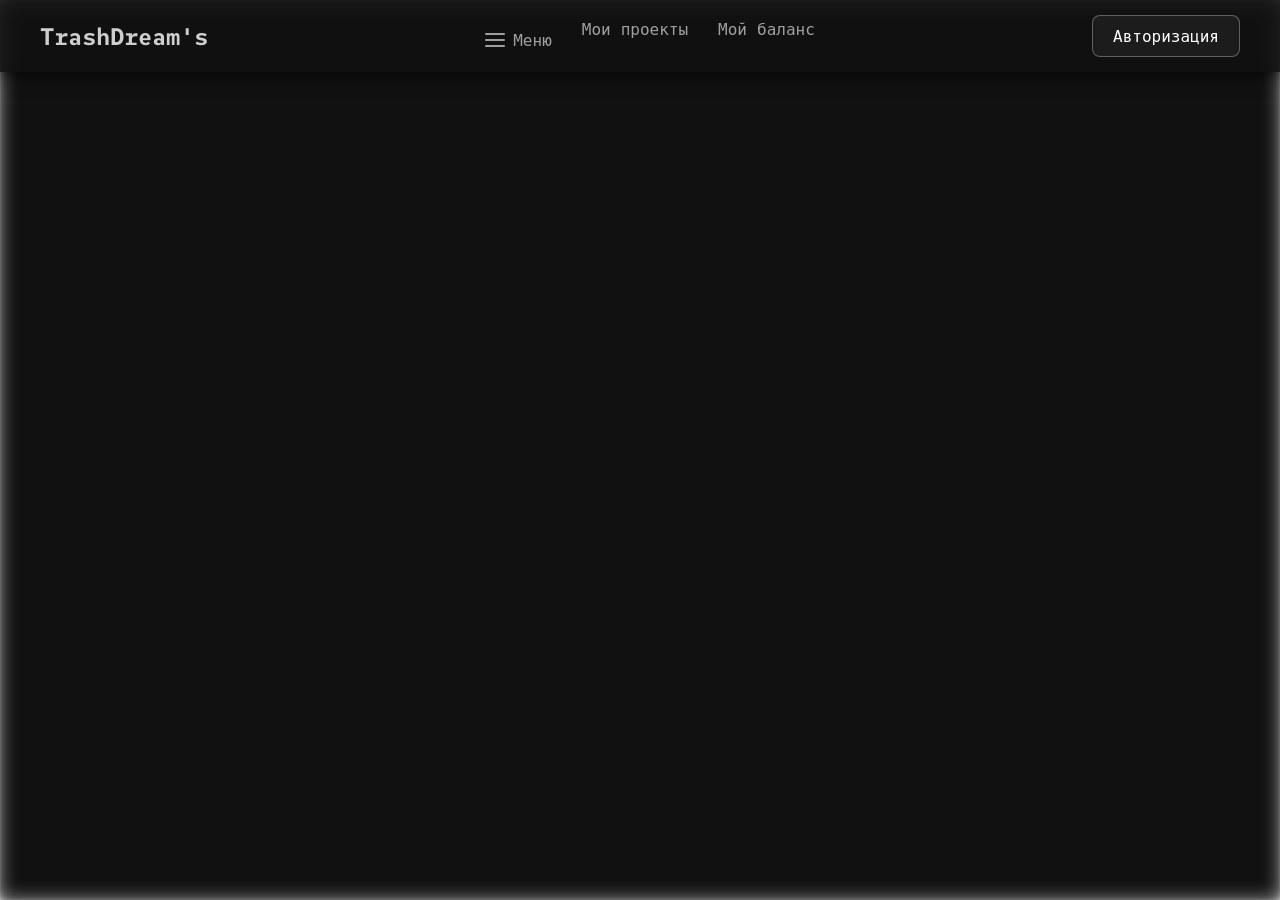
==== project_root/admin/index.html @ a9f72145 "Initial commit: TrashDream's crowdfunding platform PHP + SQLite3 backend with modular architecture, " ====
<!DOCTYPE html>
<html lang="ru">
<head>
  <meta charset="UTF-8">
  <meta name="viewport" content="width=device-width, initial-scale=1.0">
  <title>Админ-панель | TrashDream's</title>
  <link rel="preconnect" href="https://fonts.googleapis.com">
  <link rel="preconnect" href="https://fonts.gstatic.com" crossorigin>
  <link href="https://fonts.googleapis.com/css2?family=SUSE+Mono:ital,wght@0,100..800;1,100..800&display=swap" rel="stylesheet">
  <link rel="stylesheet" href="style.css">
  <link rel="icon" type="image/x-icon" href="../assets/images/logo.ico">
</head>
<body>

  <header class="header">
    <a class="logo" href="../home/index.html">TrashDream's</a>
    <nav class="nav">
      <a href="../home/index.html">Главная</a>
      <a href="../admin/index.html" class="active-nav">Админ-панель</a>
    </nav>
    <a class="cta-btn" href="../profile/index.html">Профиль</a>
  </header>

  <main class="admin-page">

    <!-- Статистика -->
    <section class="stats-row">
      <div class="stat-card">
        <h3 id="stat-total">0</h3>
        <p>Всего проектов</p>
      </div>
      <div class="stat-card stat-review">
        <h3 id="stat-review">0</h3>
        <p>На модерации</p>
      </div>
      <div class="stat-card">
        <h3 id="stat-active">0</h3>
        <p>Активных</p>
      </div>
      <div class="stat-card">
        <h3 id="stat-closed">0</h3>
        <p>Закрытых</p>
      </div>
      <div class="stat-card">
        <h3 id="stat-users">0</h3>
        <p>Пользователей</p>
      </div>
      <div class="stat-card">
        <h3 id="stat-raised">0</h3>
        <p>Собрано средств</p>
      </div>
    </section>

    <!-- Фильтры -->
    <section class="filter-bar">
      <input type="text" id="search-input" placeholder="Поиск проектов...">
      <select id="status-filter">
        <option value="all">Все статусы</option>
        <option value="review">На модерации</option>
        <option value="active">Активные</option>
        <option value="closed">Закрытые</option>
      </select>
    </section>

    <!-- Таблица проектов -->
    <section class="projects-table-wrap">
      <table class="projects-table">
        <thead>
          <tr>
            <th>ID</th>
            <th>Изображение</th>
            <th>Название</th>
            <th>Автор</th>
            <th>Категория</th>
            <th>Статус</th>
            <th>Цель</th>
            <th>Собрано</th>
            <th>Действия</th>
          </tr>
        </thead>
        <tbody id="projects-tbody"></tbody>
      </table>
      <p id="no-projects" class="empty-msg" style="display:none;">Проектов не найдено</p>
    </section>

  </main>

  <!-- Модальное окно деталей -->
  <div id="modal" class="modal">
    <div class="modal-content">
      <span id="modal-close">&times;</span>
      <img id="modal-img" src="" alt="">
      <h3 id="modal-title"></h3>
      <div id="modal-info"></div>
      <div class="modal-actions" id="modal-actions"></div>
    </div>
  </div>

  <script src="../assets/js/api.js"></script>
  <script src="script.js"></script>
</body>
</html>
---- project_root/admin/style.css ----
* { margin: 0; padding: 0; box-sizing: border-box; }
body {
  font-family: 'SUSE Mono', monospace;
  color: rgba(255, 255, 255, 0.8);
  min-height: 100vh;
  background: url("../assets/images/homebg.png") center/cover no-repeat fixed;
  background-color: #111;
}

/* Хедер */
.header {
  display: flex;
  justify-content: space-between;
  align-items: center;
  padding: 15px 40px;
  background: rgba(17,17,17,0.85);
  color: #fff;
  position: sticky;
  top: 0;
  z-index: 1000;
  backdrop-filter: blur(6px);
  box-shadow: 0 4px 15px rgba(0,0,0,0.6);
}
.header .logo {
  font-size: 1.5em;
  font-weight: bold;
  text-shadow: 0 2px 6px rgba(0,0,0,0.7);
  text-decoration: none;
  color: rgba(255, 255, 255, 0.8);
}
.header .logo:hover { color: #fff; }
.nav a {
  font-weight: 500;
  color: rgba(255, 255, 255, 0.6);
  margin: 0 10px;
  text-decoration: none;
  transition: 0.3s;
}
.nav a:hover, .nav a.active-nav {
  color: #fff;
  text-shadow: 0 0 10px rgba(255,255,255,0.3);
}
.cta-btn {
  border: 1px solid rgba(255,255,255,0.3);
  padding: 8px 16px;
  border-radius: 8px;
  color: #fff;
  text-decoration: none;
  transition: 0.3s;
  background: rgba(255,255,255,0.05);
}
.cta-btn:hover { background: rgba(255,255,255,0.15); }

/* Основная страница */
.admin-page {
  max-width: 1200px;
  margin: 0 auto;
  padding: 30px 20px;
}

/* Статистика */
.stats-row {
  display: grid;
  grid-template-columns: repeat(auto-fit, minmax(160px, 1fr));
  gap: 16px;
  margin-bottom: 30px;
}
.stat-card {
  background: rgba(20,20,20,0.85);
  border: 1px solid rgba(255,255,255,0.08);
  border-radius: 14px;
  padding: 20px;
  text-align: center;
  backdrop-filter: blur(8px);
  transition: transform 0.3s;
}
.stat-card:hover { transform: translateY(-3px); }
.stat-card h3 {
  font-size: 1.8em;
  color: #fff;
  margin-bottom: 4px;
}
.stat-card p {
  color: rgba(255,255,255,0.5);
  font-size: 0.85em;
}
.stat-review { border-color: rgba(255,200,50,0.3); }
.stat-review h3 { color: #ffc832; }

/* Фильтры */
.filter-bar {
  display: flex;
  gap: 12px;
  margin-bottom: 20px;
}
.filter-bar input,
.filter-bar select {
  background: rgba(20,20,20,0.85);
  border: 1px solid rgba(255,255,255,0.15);
  padding: 10px 14px;
  border-radius: 8px;
  color: #fff;
  font-family: 'SUSE Mono', monospace;
  font-size: 0.9em;
  transition: border-color 0.3s;
}
.filter-bar input { flex: 1; }
.filter-bar input:focus,
.filter-bar select:focus {
  outline: none;
  border-color: rgba(255,255,255,0.4);
}

/* Таблица */
.projects-table-wrap {
  overflow-x: auto;
}
.projects-table {
  width: 100%;
  border-collapse: collapse;
  font-size: 0.9em;
}
.projects-table thead th {
  background: rgba(20,20,20,0.9);
  padding: 12px 10px;
  text-align: left;
  color: rgba(255,255,255,0.6);
  font-weight: 600;
  font-size: 0.85em;
  text-transform: uppercase;
  letter-spacing: 0.5px;
  border-bottom: 1px solid rgba(255,255,255,0.1);
  white-space: nowrap;
}
.projects-table tbody tr {
  border-bottom: 1px solid rgba(255,255,255,0.05);
  transition: background 0.2s;
}
.projects-table tbody tr:hover {
  background: rgba(255,255,255,0.03);
}
.projects-table tbody tr.row-review {
  background: rgba(255,200,50,0.03);
}
.projects-table td {
  padding: 10px;
  vertical-align: middle;
}
.thumb {
  width: 50px;
  height: 35px;
  object-fit: cover;
  border-radius: 6px;
  border: 1px solid rgba(255,255,255,0.1);
}
.title-cell {
  font-weight: 600;
  color: #fff;
  max-width: 200px;
  overflow: hidden;
  text-overflow: ellipsis;
  white-space: nowrap;
}

/* Бейджи статуса */
.status-badge {
  display: inline-block;
  padding: 3px 10px;
  border-radius: 6px;
  font-size: 0.8em;
  font-weight: 600;
  white-space: nowrap;
}
.status-active { background: rgba(255,255,255,0.1); color: rgba(255,255,255,0.8); border: 1px solid rgba(255,255,255,0.2); }
.status-review { background: rgba(255,200,50,0.15); color: #ffc832; border: 1px solid rgba(255,200,50,0.3); }
.status-closed { background: rgba(255,255,255,0.05); color: rgba(255,255,255,0.4); border: 1px solid rgba(255,255,255,0.1); }

/* Кнопки в таблице */
.actions-cell {
  white-space: nowrap;
  display: flex;
  gap: 6px;
  flex-wrap: wrap;
}
.btn-approve, .btn-reject, .btn-details {
  padding: 5px 10px;
  border: 1px solid rgba(255,255,255,0.2);
  border-radius: 6px;
  cursor: pointer;
  font-size: 0.8em;
  font-family: 'SUSE Mono', monospace;
  transition: all 0.2s;
  background: transparent;
  color: rgba(255,255,255,0.7);
}
.btn-approve {
  border-color: rgba(255,255,255,0.3);
  color: #fff;
}
.btn-approve:hover {
  background: #fff;
  color: #000;
}
.btn-reject {
  border-color: rgba(255,80,80,0.4);
  color: rgba(255,80,80,0.8);
}
.btn-reject:hover {
  background: rgba(255,80,80,0.15);
  color: #ff5050;
}
.btn-details:hover {
  background: rgba(255,255,255,0.1);
  color: #fff;
}

/* Модалка */
.modal {
  display: none;
  position: fixed;
  inset: 0;
  background: rgba(0,0,0,0.8);
  backdrop-filter: blur(6px);
  justify-content: center;
  align-items: center;
  z-index: 2000;
}
.modal.show { display: flex; }
.modal-content {
  background: rgba(20,20,20,0.95);
  border: 1px solid rgba(255,255,255,0.1);
  color: #fff;
  border-radius: 16px;
  padding: 0;
  text-align: left;
  width: 90%;
  max-width: 550px;
  max-height: 90vh;
  overflow-y: auto;
  box-shadow: 0 20px 50px rgba(0,0,0,0.6);
  animation: popup 0.25s ease;
  position: relative;
}
@keyframes popup {
  from { transform: scale(0.9); opacity: 0; }
  to { transform: scale(1); opacity: 1; }
}
.modal-content img {
  width: 100%;
  height: 220px;
  object-fit: cover;
  border-radius: 16px 16px 0 0;
}
#modal-close {
  position: absolute;
  top: 10px;
  right: 15px;
  font-size: 24px;
  cursor: pointer;
  color: #fff;
  text-shadow: 0 0 6px rgba(0,0,0,0.8);
  z-index: 10;
}
#modal-title {
  padding: 20px 25px 10px;
  font-size: 1.4em;
}
#modal-info {
  padding: 0 25px 15px;
  line-height: 1.8;
  font-size: 0.95em;
  color: rgba(255,255,255,0.7);
}
#modal-info strong { color: rgba(255,255,255,0.9); }
.desc-text {
  background: rgba(255,255,255,0.03);
  padding: 10px 14px;
  border-radius: 8px;
  border: 1px solid rgba(255,255,255,0.06);
  margin-top: 5px;
  line-height: 1.5;
}

/* Progress bar */
.progress-bar {
  height: 6px;
  background: rgba(255,255,255,0.1);
  border-radius: 3px;
  overflow: hidden;
  margin: 8px 0;
}
.progress {
  height: 100%;
  background: #fff;
  border-radius: 3px;
}

/* Toggles */
.toggle-row {
  display: flex;
  gap: 20px;
  margin-top: 15px;
  padding-top: 15px;
  border-top: 1px solid rgba(255,255,255,0.08);
}
.toggle-label {
  display: flex;
  align-items: center;
  gap: 8px;
  cursor: pointer;
  font-size: 0.9em;
  color: rgba(255,255,255,0.7);
}
.toggle-label input[type="checkbox"] {
  width: 18px;
  height: 18px;
  accent-color: #fff;
  cursor: pointer;
}

/* Modal action buttons */
.modal-actions {
  display: flex;
  gap: 10px;
  padding: 15px 25px 25px;
}
.modal-btn {
  flex: 1;
  padding: 10px 16px;
  border: 1px solid rgba(255,255,255,0.2);
  border-radius: 8px;
  cursor: pointer;
  font-size: 0.9em;
  font-family: 'SUSE Mono', monospace;
  font-weight: 600;
  transition: all 0.2s;
  background: transparent;
  color: rgba(255,255,255,0.8);
}
.modal-btn.approve {
  border-color: rgba(255,255,255,0.4);
  color: #fff;
}
.modal-btn.approve:hover {
  background: #fff;
  color: #000;
}
.modal-btn.reject {
  border-color: rgba(255,200,50,0.4);
  color: #ffc832;
}
.modal-btn.reject:hover {
  background: rgba(255,200,50,0.15);
}
.modal-btn.delete {
  border-color: rgba(255,80,80,0.4);
  color: rgba(255,80,80,0.8);
}
.modal-btn.delete:hover {
  background: rgba(255,80,80,0.15);
  color: #ff5050;
}

/* Empty message */
.empty-msg {
  text-align: center;
  color: rgba(255,255,255,0.4);
  padding: 40px 20px;
  font-size: 1.1em;
}

/* Toast */
.toast {
  position: fixed;
  bottom: 30px;
  right: 30px;
  padding: 14px 24px;
  border-radius: 12px;
  color: #fff;
  font-family: 'SUSE Mono', monospace;
  font-size: 0.95em;
  z-index: 3000;
  opacity: 0;
  transform: translateY(20px);
  transition: all 0.4s ease;
  pointer-events: none;
  backdrop-filter: blur(8px);
}
.toast.show { opacity: 1; transform: translateY(0); }
.toast.success {
  background: rgba(255,255,255,0.15);
  border: 1px solid rgba(255,255,255,0.3);
}
.toast.error {
  background: rgba(255, 80, 80, 0.2);
  border: 1px solid rgba(255, 80, 80, 0.4);
}

/* Scrollbar */
::-webkit-scrollbar { width: 6px; }
::-webkit-scrollbar-track { background: transparent; }
::-webkit-scrollbar-thumb { background: rgba(255,255,255,0.15); border-radius: 3px; }
::-webkit-scrollbar-thumb:hover { background: rgba(255,255,255,0.25); }
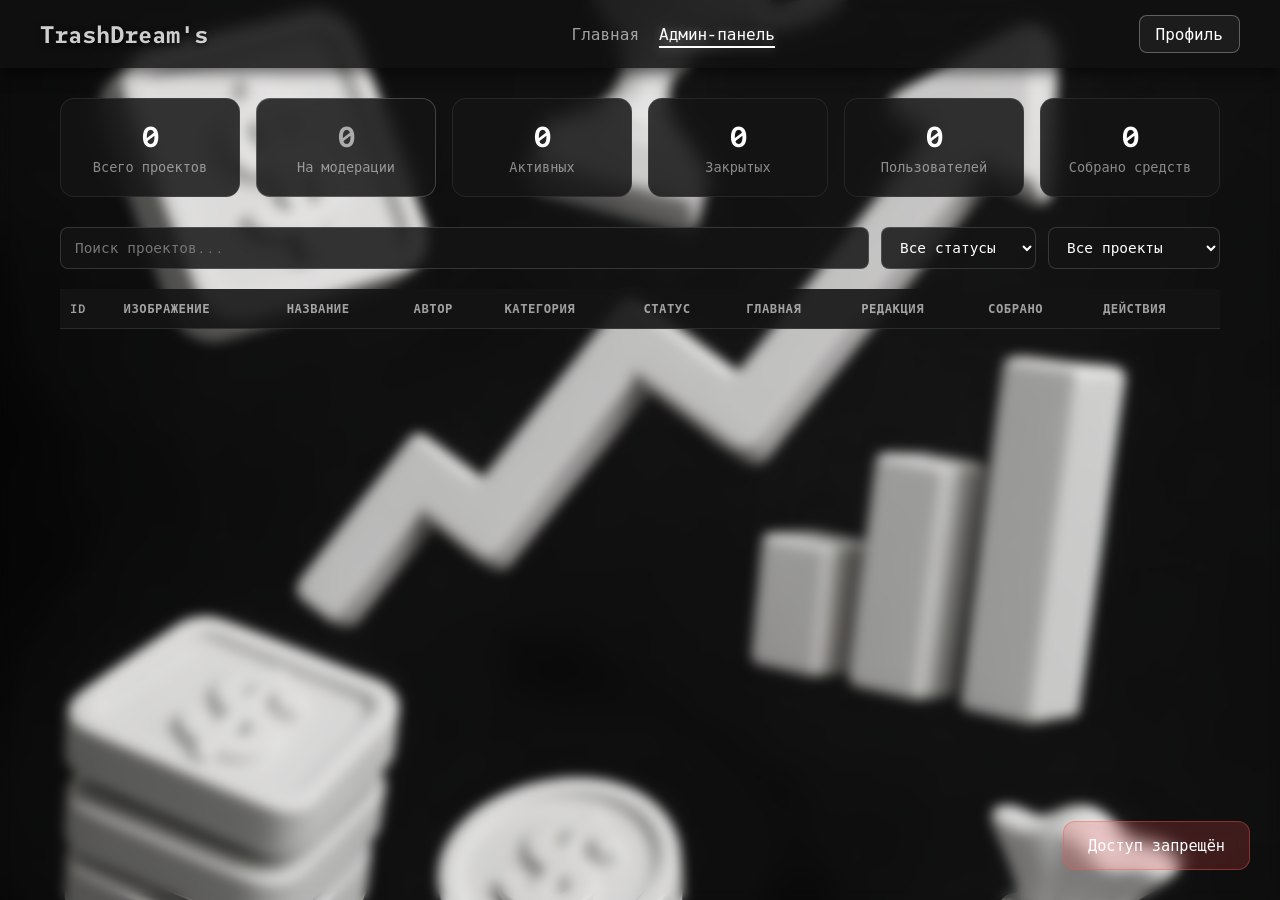
==== commit 2059f3ca: "Финальный спринт: избранное в профиле, расширенная админка, фикс карточек - Исправлен просвет при на" ====
--- a/project_root/admin/index.html
+++ b/project_root/admin/index.html
@@ -60,6 +60,11 @@
         <option value="active">Активные</option>
         <option value="closed">Закрытые</option>
       </select>
+      <select id="special-filter">
+        <option value="all">Все проекты</option>
+        <option value="featured">На главной</option>
+        <option value="editor">Выбор редакции</option>
+      </select>
     </section>
 
     <!-- Таблица проектов -->
@@ -73,7 +78,8 @@
             <th>Автор</th>
             <th>Категория</th>
             <th>Статус</th>
-            <th>Цель</th>
+            <th>Главная</th>
+            <th>Редакция</th>
             <th>Собрано</th>
             <th>Действия</th>
           </tr>
--- a/project_root/admin/style.css
+++ b/project_root/admin/style.css
@@ -84,8 +84,8 @@
   color: rgba(255,255,255,0.5);
   font-size: 0.85em;
 }
-.stat-review { border-color: rgba(255,200,50,0.3); }
-.stat-review h3 { color: #ffc832; }
+.stat-review { border-color: rgba(255,255,255,0.2); }
+.stat-review h3 { color: rgba(255,255,255,0.6); }
 
 /* Фильтры */
 .filter-bar {
@@ -140,7 +140,7 @@
   background: rgba(255,255,255,0.03);
 }
 .projects-table tbody tr.row-review {
-  background: rgba(255,200,50,0.03);
+  background: rgba(255,255,255,0.02);
 }
 .projects-table td {
   padding: 10px;
@@ -172,7 +172,7 @@
   white-space: nowrap;
 }
 .status-active { background: rgba(255,255,255,0.1); color: rgba(255,255,255,0.8); border: 1px solid rgba(255,255,255,0.2); }
-.status-review { background: rgba(255,200,50,0.15); color: #ffc832; border: 1px solid rgba(255,200,50,0.3); }
+.status-review { background: rgba(255,255,255,0.08); color: rgba(255,255,255,0.6); border: 1px solid rgba(255,255,255,0.2); }
 .status-closed { background: rgba(255,255,255,0.05); color: rgba(255,255,255,0.4); border: 1px solid rgba(255,255,255,0.1); }
 
 /* Кнопки в таблице */
@@ -202,16 +202,50 @@
   color: #000;
 }
 .btn-reject {
-  border-color: rgba(255,80,80,0.4);
-  color: rgba(255,80,80,0.8);
+  border-color: rgba(255,255,255,0.3);
+  color: rgba(255,255,255,0.5);
 }
 .btn-reject:hover {
-  background: rgba(255,80,80,0.15);
-  color: #ff5050;
+  background: rgba(255,255,255,0.1);
+  color: #fff;
 }
 .btn-details:hover {
   background: rgba(255,255,255,0.1);
   color: #fff;
+}
+.btn-delete {
+  padding: 5px 10px;
+  border: 1px solid rgba(255,255,255,0.2);
+  border-radius: 6px;
+  cursor: pointer;
+  font-size: 0.8em;
+  font-family: 'SUSE Mono', monospace;
+  transition: all 0.2s;
+  background: transparent;
+  color: rgba(255,255,255,0.4);
+}
+.btn-delete:hover {
+  background: rgba(255,255,255,0.1);
+  color: #fff;
+}
+.btn-toggle {
+  background: transparent;
+  border: 1px solid rgba(255,255,255,0.15);
+  border-radius: 6px;
+  padding: 4px 10px;
+  font-size: 1.1em;
+  cursor: pointer;
+  color: rgba(255,255,255,0.3);
+  transition: all 0.2s;
+}
+.btn-toggle:hover {
+  border-color: rgba(255,255,255,0.4);
+  color: rgba(255,255,255,0.7);
+}
+.btn-toggle.active {
+  color: #fff;
+  border-color: rgba(255,255,255,0.5);
+  background: rgba(255,255,255,0.1);
 }
 
 /* Модалка */
@@ -346,19 +380,19 @@
   color: #000;
 }
 .modal-btn.reject {
-  border-color: rgba(255,200,50,0.4);
-  color: #ffc832;
+  border-color: rgba(255,255,255,0.3);
+  color: rgba(255,255,255,0.6);
 }
 .modal-btn.reject:hover {
-  background: rgba(255,200,50,0.15);
+  background: rgba(255,255,255,0.1);
 }
 .modal-btn.delete {
-  border-color: rgba(255,80,80,0.4);
-  color: rgba(255,80,80,0.8);
+  border-color: rgba(255,255,255,0.3);
+  color: rgba(255,255,255,0.5);
 }
 .modal-btn.delete:hover {
-  background: rgba(255,80,80,0.15);
-  color: #ff5050;
+  background: rgba(255,255,255,0.1);
+  color: #fff;
 }
 
 /* Empty message */
